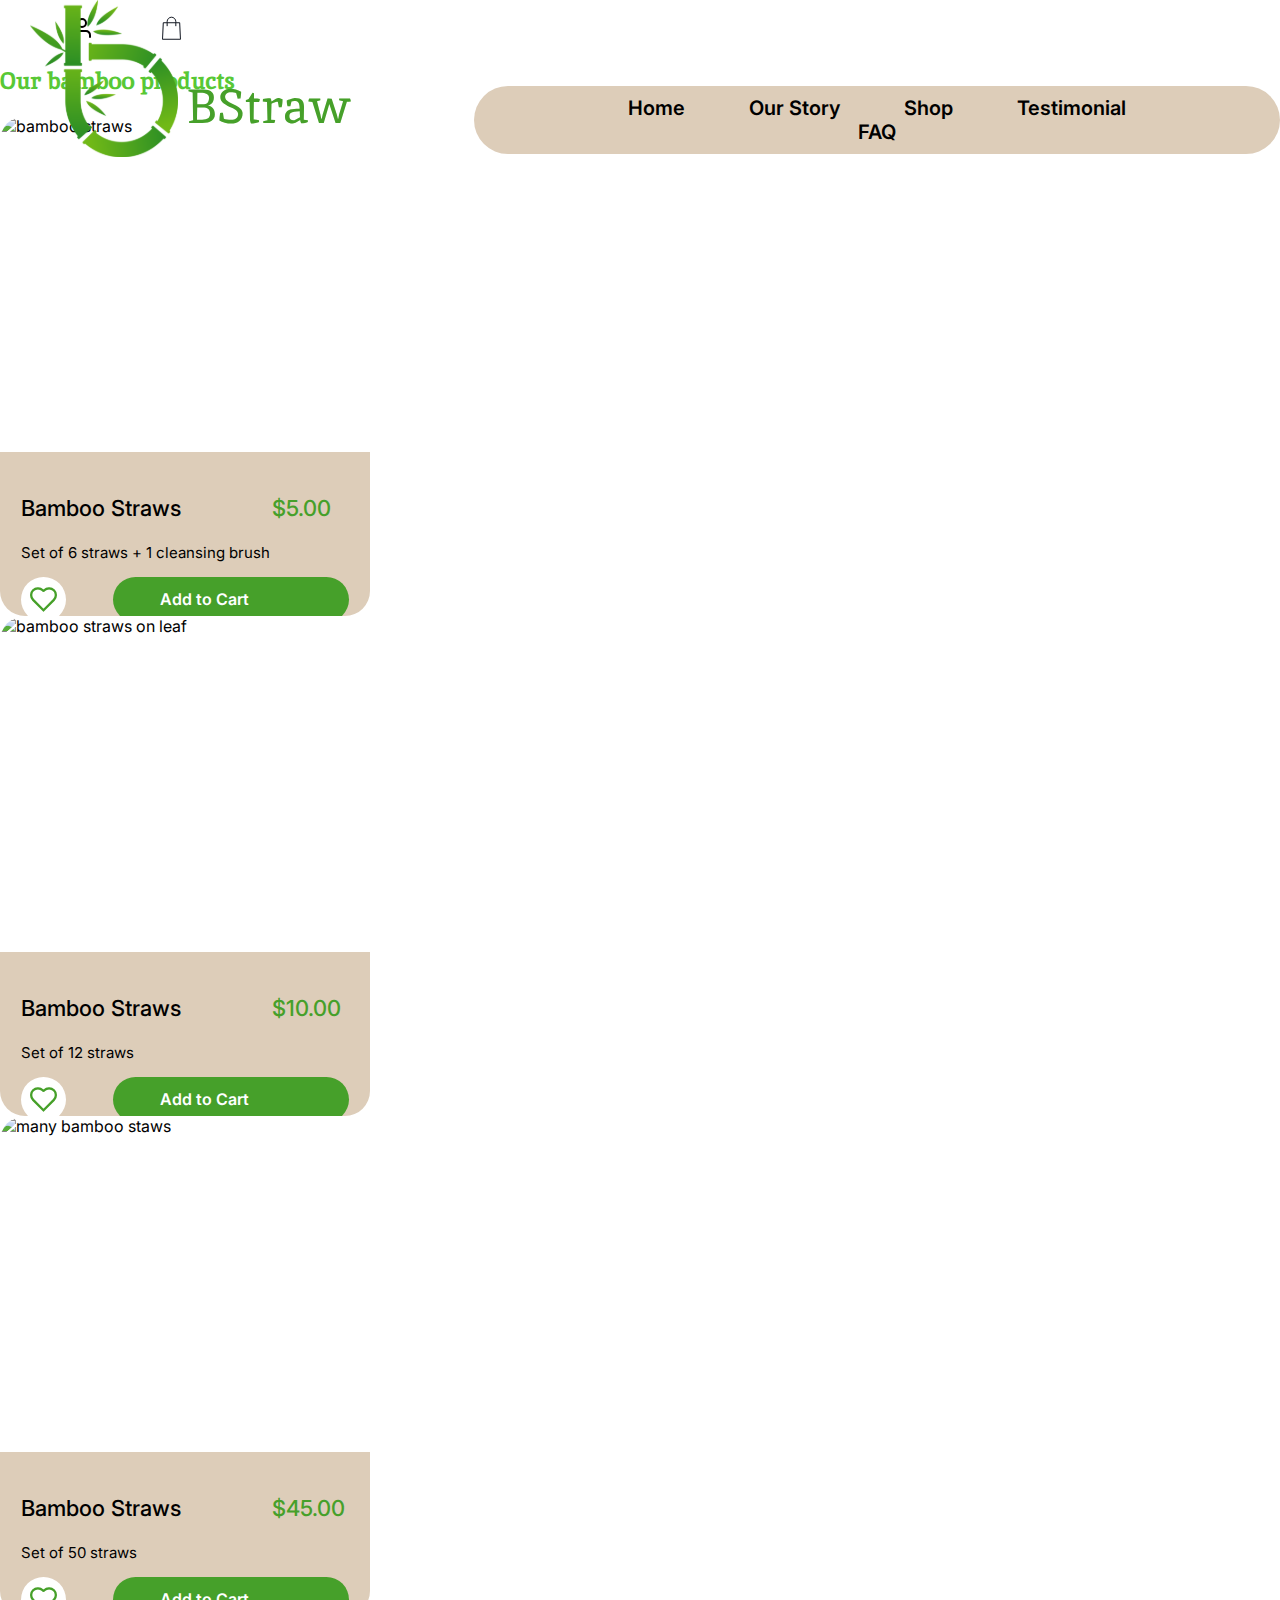
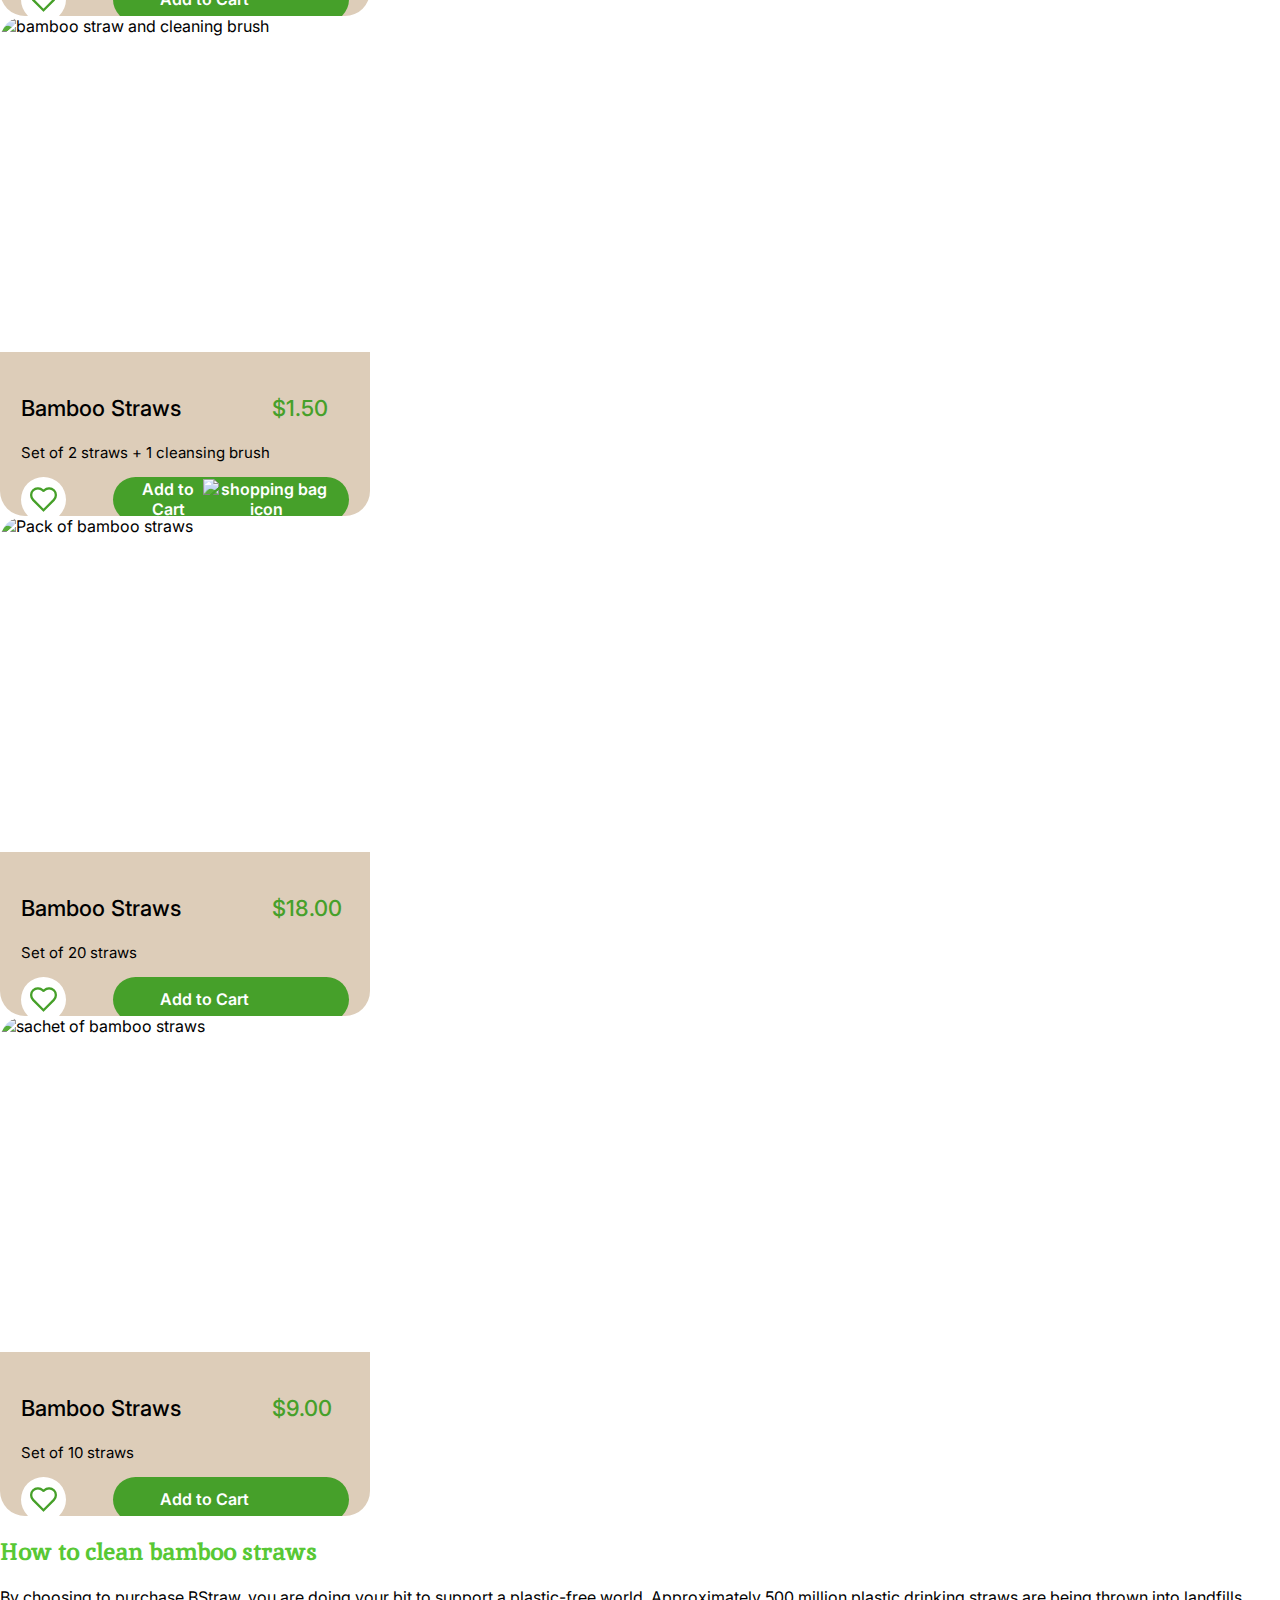
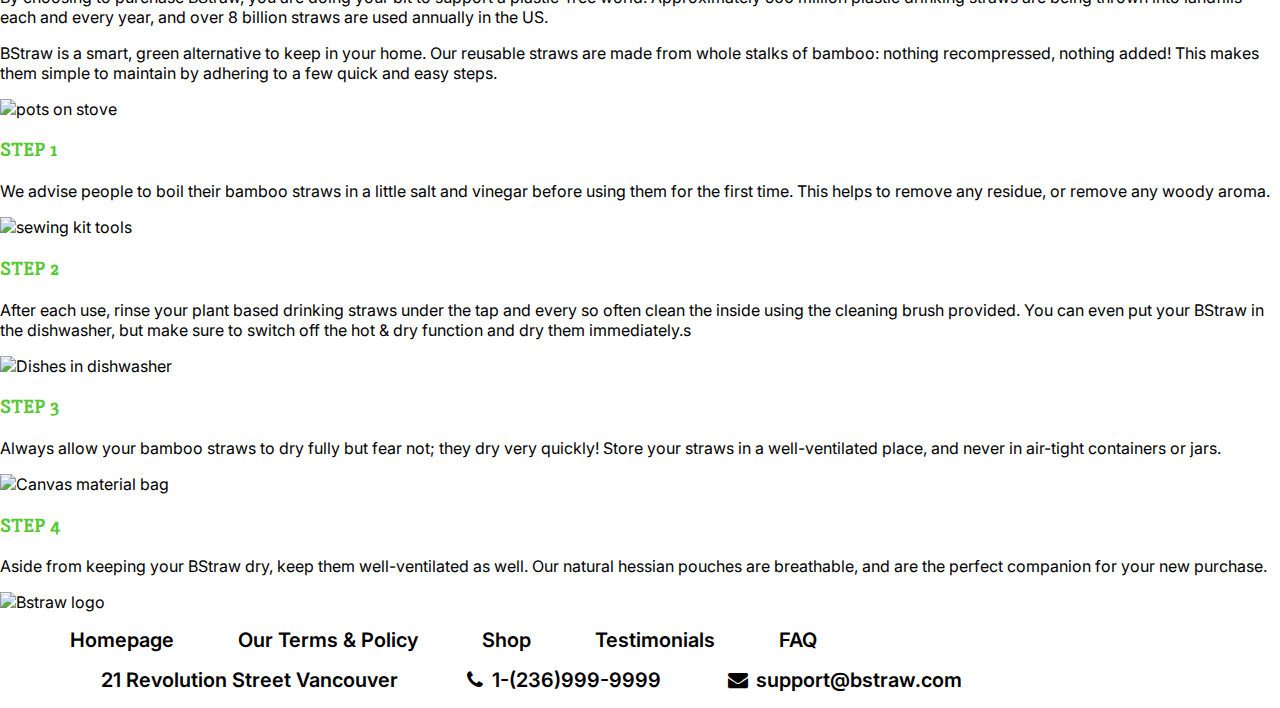
==== shop.html @ 6b4a61f8 "Completed static pages" ====
<!DOCTYPE html>
<html lang="en">
    <head>
        <meta charset="UTF-8" />
        <meta http-equiv="X-UA-Compatible" content="IE=edge" />
        <meta name="viewport" content="width=device-width, initial-scale=1.0" />
        <link rel="shortcut icon" type="image/png" href="images/Bstraw-noword-logo.png">
        <link rel="preconnect" href="https://fonts.googleapis.com" />
        <link rel="preconnect" href="https://fonts.gstatic.com" crossorigin />
        <link
            rel="stylesheet"
            href="https://cdnjs.cloudflare.com/ajax/libs/font-awesome/4.7.0/css/font-awesome.min.css"
        />
        <link
            href="https://fonts.googleapis.com/css2?family=Inika&family=Inter:wght@400;500;600&display=swap"
            rel="stylesheet"
        />
        <link rel="stylesheet" href="/styles/styles.css" />
        <title>Shop</title>
    </head>
    <body>
        <header class="shop-header">
            <div class="logo">
                <img src="./images/SVG/logo.svg" alt="">
            </div>
            <div class="nav">
                <nav>
                    <ul class="nav-box">
                        <li><a href="/">Home</a></li>
                        <li><a href="#">Our Story</a></li>
                        <li><a href="/shop">Shop</a></li>
                        <li><a href="#">Testimonial</a></li>
                        <li><a href="#">FAQ</a></li>
                        
                    </ul>
                </nav>
                <ul class="nav-box2">
                    <li><a href="#">
                        <img src="./images/SVG/profile.svg" alt="profile icon">
                    </a></li>
                    <li><a href="#">
                        <img src="./images/SVG/cart.svg" alt="cart icon">
                    </a></li>
                </ul>
            </div>
            
            <div class="banner-text">
                <h2>Our bamboo products</h2>
            </div>
        </header>
        <main>
            
            <section class="production-cards-section">
                <div class="production-cards-row">
                    <div class="production-card">
                        <div class="card-top">
                            <img src="images/product-1.jpeg" alt="bamboo straws" />
                        </div>
                        <div class="card-bottom">
                            <div class="card-content">
                                <div class="card-text">
                                    <div class="card-text-left">
                                        <p class="card-title">Bamboo Straws</p>
                                        <p class="card-desc">
                                            Set of 6 straws + 1 cleansing brush
                                        </p>
                                    </div>
                                    <div class="card-price">
                                        <p>$5.00</p>
                                    </div>
                                </div>
                                <div class="card-buttons">
                                    <div class="card-heart-button">
                                        <svg
                                            class="heart-button-img"
                                            viewBox="0 0 24 22"
                                            fill="none"
                                            xmlns="http://www.w3.org/2000/svg"
                                        >
                                            <path
                                                d="M2.77216 2.77216C0.40928 5.13503 0.409282 8.96602 2.77216 11.3289L11.937 20.4937L12 20.4307L12.0631 20.4938L21.2279 11.329C23.5908 8.96609 23.5908 5.13511 21.2279 2.77223C18.865 0.409358 15.034 0.40936 12.6712 2.77224L12.3536 3.08978C12.1584 3.28505 11.8418 3.28505 11.6465 3.08978L11.3289 2.77216C8.96601 0.409281 5.13503 0.409282 2.77216 2.77216Z"
                                                stroke="#46a02a"
                                                stroke-width="2"
                                            />
                                            <path
                                                d="M2.77216 2.77216C0.40928 5.13503 0.409282 8.96602 2.77216 11.3289L11.937 20.4937L12 20.4307L12.0631 20.4938L21.2279 11.329C23.5908 8.96609 23.5908 5.13511 21.2279 2.77223C18.865 0.409358 15.034 0.40936 12.6712 2.77224L12.3536 3.08978C12.1584 3.28505 11.8418 3.28505 11.6465 3.08978L11.3289 2.77216C8.96601 0.409281 5.13503 0.409282 2.77216 2.77216Z"
                                                stroke="#46a02a"
                                                stroke-opacity="0.2"
                                                stroke-width="2"
                                            />
                                        </svg>
                                    </div>
                                    <div class="card-cart-button">
                                        <p>Add to Cart</p>
                                        <img
                                            src="images/shopping bag.svg"
                                            alt=""
                                            class="cart-button-img"
                                        />
                                    </div>
                                </div>
                            </div>
                        </div>
                    </div>
                    <div class="production-card">
                        <div class="card-top">
                            <img src="images/product-2.jpeg" alt="bamboo straws on leaf" />
                        </div>
                        <div class="card-bottom">
                            <div class="card-content">
                                <div class="card-text">
                                    <div class="card-text-left">
                                        <p class="card-title">Bamboo Straws</p>
                                        <p class="card-desc">
                                            Set of 12 straws
                                        </p>
                                    </div>
                                    <div class="card-price">
                                        <p>$10.00</p>
                                    </div>
                                </div>
                                <div class="card-buttons">
                                    <div class="card-heart-button">
                                        <svg
                                            class="heart-button-img"
                                            viewBox="0 0 24 22"
                                            fill="none"
                                            xmlns="http://www.w3.org/2000/svg"
                                        >
                                            <path
                                                d="M2.77216 2.77216C0.40928 5.13503 0.409282 8.96602 2.77216 11.3289L11.937 20.4937L12 20.4307L12.0631 20.4938L21.2279 11.329C23.5908 8.96609 23.5908 5.13511 21.2279 2.77223C18.865 0.409358 15.034 0.40936 12.6712 2.77224L12.3536 3.08978C12.1584 3.28505 11.8418 3.28505 11.6465 3.08978L11.3289 2.77216C8.96601 0.409281 5.13503 0.409282 2.77216 2.77216Z"
                                                stroke="#46a02a"
                                                stroke-width="2"
                                            />
                                            <path
                                                d="M2.77216 2.77216C0.40928 5.13503 0.409282 8.96602 2.77216 11.3289L11.937 20.4937L12 20.4307L12.0631 20.4938L21.2279 11.329C23.5908 8.96609 23.5908 5.13511 21.2279 2.77223C18.865 0.409358 15.034 0.40936 12.6712 2.77224L12.3536 3.08978C12.1584 3.28505 11.8418 3.28505 11.6465 3.08978L11.3289 2.77216C8.96601 0.409281 5.13503 0.409282 2.77216 2.77216Z"
                                                stroke="#46a02a"
                                                stroke-opacity="0.2"
                                                stroke-width="2"
                                            />
                                        </svg>
                                    </div>
                                    <div class="card-cart-button">
                                        <p>Add to Cart</p>
                                        <img
                                            src="images/shopping bag.svg"
                                            alt=""
                                            class="cart-button-img"
                                        />
                                    </div>
                                </div>
                            </div>
                        </div>
                    </div>
                    <div class="production-card">
                        <div class="card-top">
                            <img src="images/product-3.jpg" alt="many bamboo staws" />
                        </div>
                        <div class="card-bottom">
                            <div class="card-content">
                                <div class="card-text">
                                    <div class="card-text-left">
                                        <p class="card-title">Bamboo Straws</p>
                                        <p class="card-desc">
                                            Set of 50 straws
                                        </p>
                                    </div>
                                    <div class="card-price">
                                        <p>$45.00</p>
                                    </div>
                                </div>
                                <div class="card-buttons">
                                    <div class="card-heart-button">
                                        <svg
                                            class="heart-button-img"
                                            viewBox="0 0 24 22"
                                            fill="none"
                                            xmlns="http://www.w3.org/2000/svg"
                                        >
                                            <path
                                                d="M2.77216 2.77216C0.40928 5.13503 0.409282 8.96602 2.77216 11.3289L11.937 20.4937L12 20.4307L12.0631 20.4938L21.2279 11.329C23.5908 8.96609 23.5908 5.13511 21.2279 2.77223C18.865 0.409358 15.034 0.40936 12.6712 2.77224L12.3536 3.08978C12.1584 3.28505 11.8418 3.28505 11.6465 3.08978L11.3289 2.77216C8.96601 0.409281 5.13503 0.409282 2.77216 2.77216Z"
                                                stroke="#46a02a"
                                                stroke-width="2"
                                            />
                                            <path
                                                d="M2.77216 2.77216C0.40928 5.13503 0.409282 8.96602 2.77216 11.3289L11.937 20.4937L12 20.4307L12.0631 20.4938L21.2279 11.329C23.5908 8.96609 23.5908 5.13511 21.2279 2.77223C18.865 0.409358 15.034 0.40936 12.6712 2.77224L12.3536 3.08978C12.1584 3.28505 11.8418 3.28505 11.6465 3.08978L11.3289 2.77216C8.96601 0.409281 5.13503 0.409282 2.77216 2.77216Z"
                                                stroke="#46a02a"
                                                stroke-opacity="0.2"
                                                stroke-width="2"
                                            />
                                        </svg>
                                    </div>
                                    <div class="card-cart-button">
                                        <p>Add to Cart</p>
                                        <img
                                            src="images/shopping bag.svg"
                                            alt=""
                                            class="cart-button-img"
                                        />
                                    </div>
                                </div>
                            </div>
                        </div>
                    </div>
                </div>
                <div class="production-cards-row">
                    <div class="production-card">
                        <div class="card-top">
                            <img src="images/product-4.jpg" alt="bamboo straw and cleaning brush" />
                        </div>
                        <div class="card-bottom">
                            <div class="card-content">
                                <div class="card-text">
                                    <div class="card-text-left">
                                        <p class="card-title">Bamboo Straws</p>
                                        <p class="card-desc">
                                            Set of 2 straws + 1 cleansing brush
                                        </p>
                                    </div>
                                    <div class="card-price">
                                        <p>$1.50</p>
                                    </div>
                                </div>
                                <div class="card-buttons">
                                    <div class="card-heart-button">
                                        <svg
                                            class="heart-button-img"
                                            viewBox="0 0 24 22"
                                            fill="none"
                                            xmlns="http://www.w3.org/2000/svg"
                                        >
                                            <path
                                                d="M2.77216 2.77216C0.40928 5.13503 0.409282 8.96602 2.77216 11.3289L11.937 20.4937L12 20.4307L12.0631 20.4938L21.2279 11.329C23.5908 8.96609 23.5908 5.13511 21.2279 2.77223C18.865 0.409358 15.034 0.40936 12.6712 2.77224L12.3536 3.08978C12.1584 3.28505 11.8418 3.28505 11.6465 3.08978L11.3289 2.77216C8.96601 0.409281 5.13503 0.409282 2.77216 2.77216Z"
                                                stroke="#46a02a"
                                                stroke-width="2"
                                            />
                                            <path
                                                d="M2.77216 2.77216C0.40928 5.13503 0.409282 8.96602 2.77216 11.3289L11.937 20.4937L12 20.4307L12.0631 20.4938L21.2279 11.329C23.5908 8.96609 23.5908 5.13511 21.2279 2.77223C18.865 0.409358 15.034 0.40936 12.6712 2.77224L12.3536 3.08978C12.1584 3.28505 11.8418 3.28505 11.6465 3.08978L11.3289 2.77216C8.96601 0.409281 5.13503 0.409282 2.77216 2.77216Z"
                                                stroke="#46a02a"
                                                stroke-opacity="0.2"
                                                stroke-width="2"
                                            />
                                        </svg>
                                    </div>
                                    <div class="card-cart-button">
                                        <p>Add to Cart</p>
                                        <img
                                            src="images/shopping bag.svg"
                                            alt="shopping bag icon"
                                            class="cart-button-img"
                                        />
                                    </div>
                                </div>
                            </div>
                        </div>
                    </div>
                    <div class="production-card">
                        <div class="card-top">
                            <img src="images/product-5.jpeg" alt="Pack of bamboo straws" />
                        </div>
                        <div class="card-bottom">
                            <div class="card-content">
                                <div class="card-text">
                                    <div class="card-text-left">
                                        <p class="card-title">Bamboo Straws</p>
                                        <p class="card-desc">
                                            Set of 20 straws
                                        </p>
                                    </div>
                                    <div class="card-price">
                                        <p>$18.00</p>
                                    </div>
                                </div>
                                <div class="card-buttons">
                                    <div class="card-heart-button">
                                        <svg
                                            class="heart-button-img"
                                            viewBox="0 0 24 22"
                                            fill="none"
                                            xmlns="http://www.w3.org/2000/svg"
                                        >
                                            <path
                                                d="M2.77216 2.77216C0.40928 5.13503 0.409282 8.96602 2.77216 11.3289L11.937 20.4937L12 20.4307L12.0631 20.4938L21.2279 11.329C23.5908 8.96609 23.5908 5.13511 21.2279 2.77223C18.865 0.409358 15.034 0.40936 12.6712 2.77224L12.3536 3.08978C12.1584 3.28505 11.8418 3.28505 11.6465 3.08978L11.3289 2.77216C8.96601 0.409281 5.13503 0.409282 2.77216 2.77216Z"
                                                stroke="#46a02a"
                                                stroke-width="2"
                                            />
                                            <path
                                                d="M2.77216 2.77216C0.40928 5.13503 0.409282 8.96602 2.77216 11.3289L11.937 20.4937L12 20.4307L12.0631 20.4938L21.2279 11.329C23.5908 8.96609 23.5908 5.13511 21.2279 2.77223C18.865 0.409358 15.034 0.40936 12.6712 2.77224L12.3536 3.08978C12.1584 3.28505 11.8418 3.28505 11.6465 3.08978L11.3289 2.77216C8.96601 0.409281 5.13503 0.409282 2.77216 2.77216Z"
                                                stroke="#46a02a"
                                                stroke-opacity="0.2"
                                                stroke-width="2"
                                            />
                                        </svg>
                                    </div>
                                    <div class="card-cart-button">
                                        <p>Add to Cart</p>
                                        <img
                                            src="images/shopping bag.svg"
                                            alt=""
                                            class="cart-button-img"
                                        />
                                    </div>
                                </div>
                            </div>
                        </div>
                    </div>
                    <div class="production-card">
                        <div class="card-top">
                            <img src="images/product6.png" alt="sachet of bamboo straws" />
                        </div>
                        <div class="card-bottom">
                            <div class="card-content">
                                <div class="card-text">
                                    <div class="card-text-left">
                                        <p class="card-title">Bamboo Straws</p>
                                        <p class="card-desc">
                                            Set of 10 straws
                                        </p>
                                    </div>
                                    <div class="card-price">
                                        <p>$9.00</p>
                                    </div>
                                </div>
                                <div class="card-buttons">
                                    <div class="card-heart-button">
                                        <svg
                                            class="heart-button-img"
                                            viewBox="0 0 24 22"
                                            fill="none"
                                            xmlns="http://www.w3.org/2000/svg"
                                        >
                                            <path
                                                d="M2.77216 2.77216C0.40928 5.13503 0.409282 8.96602 2.77216 11.3289L11.937 20.4937L12 20.4307L12.0631 20.4938L21.2279 11.329C23.5908 8.96609 23.5908 5.13511 21.2279 2.77223C18.865 0.409358 15.034 0.40936 12.6712 2.77224L12.3536 3.08978C12.1584 3.28505 11.8418 3.28505 11.6465 3.08978L11.3289 2.77216C8.96601 0.409281 5.13503 0.409282 2.77216 2.77216Z"
                                                stroke="#46a02a"
                                                stroke-width="2"
                                            />
                                            <path
                                                d="M2.77216 2.77216C0.40928 5.13503 0.409282 8.96602 2.77216 11.3289L11.937 20.4937L12 20.4307L12.0631 20.4938L21.2279 11.329C23.5908 8.96609 23.5908 5.13511 21.2279 2.77223C18.865 0.409358 15.034 0.40936 12.6712 2.77224L12.3536 3.08978C12.1584 3.28505 11.8418 3.28505 11.6465 3.08978L11.3289 2.77216C8.96601 0.409281 5.13503 0.409282 2.77216 2.77216Z"
                                                stroke="#46a02a"
                                                stroke-opacity="0.2"
                                                stroke-width="2"
                                            />
                                        </svg>
                                    </div>
                                    <div class="card-cart-button">
                                        <p>Add to Cart</p>
                                        <img
                                            src="images/shopping bag.svg"
                                            alt=""
                                            class="cart-button-img"
                                        />
                                    </div>
                                </div>
                            </div>
                        </div>
                    </div>
                </div>
            </section>
            <section class="how-too-section">
                <div class="how-to-content">
                    <div class="how-to-title">
                        <h2>How to clean bamboo straws</h2>
                    </div>
                    <p class="how-to-text">
                        By choosing to purchase BStraw, you are doing your bit to
                        support a plastic-free world. Approximately 500 million
                        plastic drinking straws are being thrown into landfills each
                        and every year, and over 8 billion straws are used annually
                        in the US.
                    </p>
                    <p class="how-to-text">
                        BStraw is a smart, green alternative to keep in your home.
                        Our reusable straws are made from whole stalks of bamboo:
                        nothing recompressed, nothing added! This makes them simple
                        to maintain by adhering to a few quick and easy steps.
                    </p>
                </div>
            </section>
            <section class="how-to-steps-section">
                <div class="how-to-step-container">
                    <div class="step-img-container">
                        <img
                            class="step-img"
                            src="images/step-1.jpg"
                            alt="pots on stove"
                        />
                    </div>
                    <div class="how-to-step-text">
                        <h3>STEP 1</h3>
                        <p>
                            We advise people to boil their bamboo straws in a little
                            salt and vinegar before using them for the first time.
                            This helps to remove any residue, or remove any woody
                            aroma.
                        </p>
                    </div>
                </div>
                <div class="how-to-step-container">
                    <div class="step-img-container">
                        <img
                            class="step-img"
                            src="images/step-2.jpg"
                            alt="sewing kit tools"
                        />
                    </div>
                    <div class="how-to-step-text">
                        <h3>STEP 2</h3>
                        <p>
                            After each use, rinse your plant based drinking straws
                            under the tap and every so often clean the inside using
                            the cleaning brush provided. You can even put your
                            BStraw in the dishwasher, but make sure to switch off
                            the hot & dry function and dry them immediately.s
                        </p>
                    </div>
                </div>
                <div class="how-to-step-container">
                    <div class="step-img-container">
                        <img
                            class="step-img"
                            src="images/step-3.jpg"
                            alt="Dishes in dishwasher"
                            height=""
                        />
                    </div>
                    <div class="how-to-step-text">
                        <h3>STEP 3</h3>
                        <p>
                            Always allow your bamboo straws to dry fully but fear
                            not; they dry very quickly! Store your straws in a
                            well-ventilated place, and never in air-tight containers
                            or jars.
                        </p>
                    </div>
                </div>
                <div class="how-to-step-container">
                    <div class="step-img-container">
                        <img
                            class="step-img"
                            src="images/step-4.jpg"
                            alt="Canvas material bag"
                        />
                    </div>
                    <div class="how-to-step-text">
                        <h3>STEP 4</h3>
                        <p>
                            Aside from keeping your BStraw dry, keep them
                            well-ventilated as well. Our natural hessian pouches are
                            breathable, and are the perfect companion for your new
                            purchase.
                        </p>
                    </div>
                </div>
            </section>
        </main>
        <footer class="footer">
            <div class="footer-container">
                <img src="images/Bstraw-logo.png" alt="Bstraw logo" />

                <ul class="footer-nav">
                    <a href="/" title="Link to homepage">Homepage</a>
                    <a href="x.html" title="Link to Terms & Policy page"
                        >Our Terms & Policy</a
                    >
                    <a href="/shop.html" title="Link to  page">Shop</a>
                    <a href="x.html" title="Link to  page">Testimonials</a>
                    <a href="x.html" title="Link to  page">FAQ</a>
                </ul>
                <ul class="footer-links">
                    <a
                        href="https://goo.gl/maps/5b1QUBSFrrva4EyL8"
                        target="_blank"
                        ><i class="fa fa-fw fa-location-pin"></i> 21 Revolution
                        Street Vancouver</a
                    >
                    <a href="tel:+3062030509" target="_blank"
                        ><i class="fa fa-fw fa-phone"></i> 1-(236)999-9999</a
                    >
                    <a href="" title="Link to  page"
                        ><i class="fa fa-fw fa-envelope"></i> support@bstraw.com</a
                    >
                </ul>
            </div>
        </footer>
    </body>
</html>
---- styles/styles.css ----
/* Typography */
body {
    font-family: 'Inter', sans-serif;
    margin: 0;
}

h2, h3, h4, h5, h6 {
    font-family: 'Inika', serif;
    color: #58C835;
}

h1 {
    font-family: 'Inika', serif; 
}

/* Header */
.login-box {
    border-radius: 50px;
    background-color: #DDCDB9;
    position: absolute;
    text-align: center;
    padding: 9px 8px;
    right: 10%;
    top: 70px;
}

.login-box img {
    width: 20px;
    height: auto;
}

.login-box a {
    margin: 10px;
}

/* Navigation bar*/

a {
    text-decoration: none;
    font-weight: 600;
    margin: 30px;
    font-size: 20px;
    color: black;
}

ul {
    list-style: none;
    display: block;
}

.nav-box {
    border-radius: 50px;
    background-color: #DDCDB9;
    position: absolute;
    text-align: center;
    padding: 10px 100px;
    left: 37%;
    top: 70px;
}

li {
    display: inline;

}

.nav-box a:hover {
    color: #58C835;
}

.nav-box a:active {
    color: #58C835;
}

/* Helper */
.row {
    display: flex;
    flex-direction: row;
    margin: 57px 104px 38px 104px;
    gap: 90px;
    justify-content: center;
}

.column {
    display: flex;
    flex-direction: column;
}

.text-box {
    margin: auto;
    border-radius: 25px;
    width: 465px;
    text-align: center;
}

.center { 
    text-align: center;
}

/* Logo */
.logo {
    left: 30px;
    position: absolute;
    top: 0;
}

/* Banner */
.banner {
    background: url("../images/banner.png") right top no-repeat;
    width: 100%;
    z-index: -1;
}

/* Main */

.intro {
    position: absolute;
    top: 0;
    margin: 0;
}

.intro-text {
    margin-top: 10%;
    padding-left: 104px;
}

.overview {
    position: relative;
    font-weight: 400;
    font-size: 18px;
    line-height: 27px;
}

.title {
    font-weight: 700;
    font-size: 27px;
}

/* Button */
.btn-box {
    position: relative;
    display: flex;
    flex-direction: row;
}

.btn {
    border-radius: 50px;
    padding: 10px 20px;
    border: solid #58C835;
    text-align: center;
    font-size: 16px;
    background-color: white;
}

.btn:hover {
    background-color: #58C835;
    color: white;
}

.btn:active {
    background-color: #58C835;
    color: white;
}

button {
    text-decoration: none;
    font-weight: 600;
    margin: 30px;
    font-size: 20px;
    color: black;
}

/* Our Story */
.sec-2 {
    position: relative;
    background-image: url("../images/ourstory.png");
    background-repeat: no-repeat;
    background-size: cover;
    background-position: 50% 50%;
    top: 569px;
    border-radius: 25px;
    text-align: center;
    color: white;
    margin: 200px 119px;
    padding: 50px 139px;
}

.sec-2 h2 {
    font-weight: 400;
    font-size: 48px;
}

.sec-2 p {
    font-size: 22px;
    font-weight: 500;
    line-height: 27px;
}

/* Sec-3 */
.sec-3 {
    text-align: center;
    margin: 630px 122px 100px 122px;
}

.sec-3 p {
    font-size: 22px;
    font-weight: 500;
}

.sec-3 h3 {
    font-family: 'Inika', serif;
    font-size: 30px;
}

/* Sec-4 Reusable Straw */
.sec-4 {
    background-color: #DDCDB9;
    padding-bottom: 50px;
}

.sec-4 h3 {
    font-weight: 400;
    font-size: 48px;
    margin-left: 104px;
    padding-top: 60px;
}

.sec-4 p {
    font-size: 22px;
    line-height: 27px;
    font-weight: 500;
}

/* Our Best-Seller */

.sec-5 h3 {
    font-size: 48px;
    font-weight: 400;
}

.sec-5 .text-box {
    background-color: #DDCDB9;
}

/* Testimonials */
.sec-6 {
    background-color: #DDCDB9;
    padding-top: 60px;
    padding-bottom: 60px;
}

.sec-6 .text-box {
    background-color: #58C835;
}

.sec-6 h3 {
    color: white;
    font-size: 48px;
    font-weight: 400;
}

.sec-6 h6 {
    font-size: 20px;
    font-weight: 700;
}

.sec-6 p {
    font-size: 18px;
    font-weight: 400;
    line-height: 21px;
}

.sub-sec-6 {
    background-image: url("../images/sub-sec-6-background.png");
    background-repeat: no-repeat;
    background-size: cover;
    background-position: 50% 50%;
    border-radius: 25px;
    text-align: center;
    color: white;
    padding: 79px 77px 61px 77px;
    margin: 120px 142px 146px 142px;
}

.sub-sec-6 h5 {
    color: white;
    font-weight: 700;
    font-size: 30px;
}

.sub-sec-6 p {
    font-size: 22px;
}

/* Form */
input {
    width: 100%;
    height: 50px;
    border-radius: 15px;
    border-color: #B7B7B7;
    color: #B7B7B7;
}

/* Card */
.production-card {
    width: 370px;
    height: 500px;
    border-radius: 25px;
    overflow: hidden;
    background-image: url("../imgs/product-1.jpeg");
    background-size: cover;
}

.card-bottom {
    background-color: #DDCDB9;
    height: 164px;
    display: flex;
    font-family: 'Inter', sans-serif;
}
.card-top {
    height: 336px;
    width: 100%;
}

.card-content {
    padding: 21px;
    display: flex;
    flex-direction: column;
    justify-content: space-between;
    width: 100%;
}

.card-text {
    display: flex;
}

.card-desc {
    font-size: 15px;
    font-weight: 400;
    margin-top: 3px;
}

.card-price {
    font-size: 22px;
    font-weight: 500;
    color: #46a02a;
}

.card-text-left {
    width: 251px;
}

.card-title {
    font-size: 22px;
    font-weight: 500;
    font-family: 'Inter', sans-serif;
}

.card-buttons {
    display: flex;
    align-content: center;
    justify-content: space-between;
}

.card-heart-button {
    height: 45px;
    width: 45px;
    border-radius: 50%;
    background-color: white;
    display: flex;
    align-items: center;
    justify-content: center;
}

.card-cart-button {
    height: 45px;
    width: 196px;
    border-radius: 50px;
    background-color: #46a02a;
    color: white;
    text-align: center;
    display: flex;
    align-items: center;
    justify-content: space-around;
    font-weight: 600;
    padding: 0px 20px;
    
}

.heart-button-img {
    width: 27px;
    height: 27px;
}
.heart-button-img:active {
    fill: #46a02a;
}
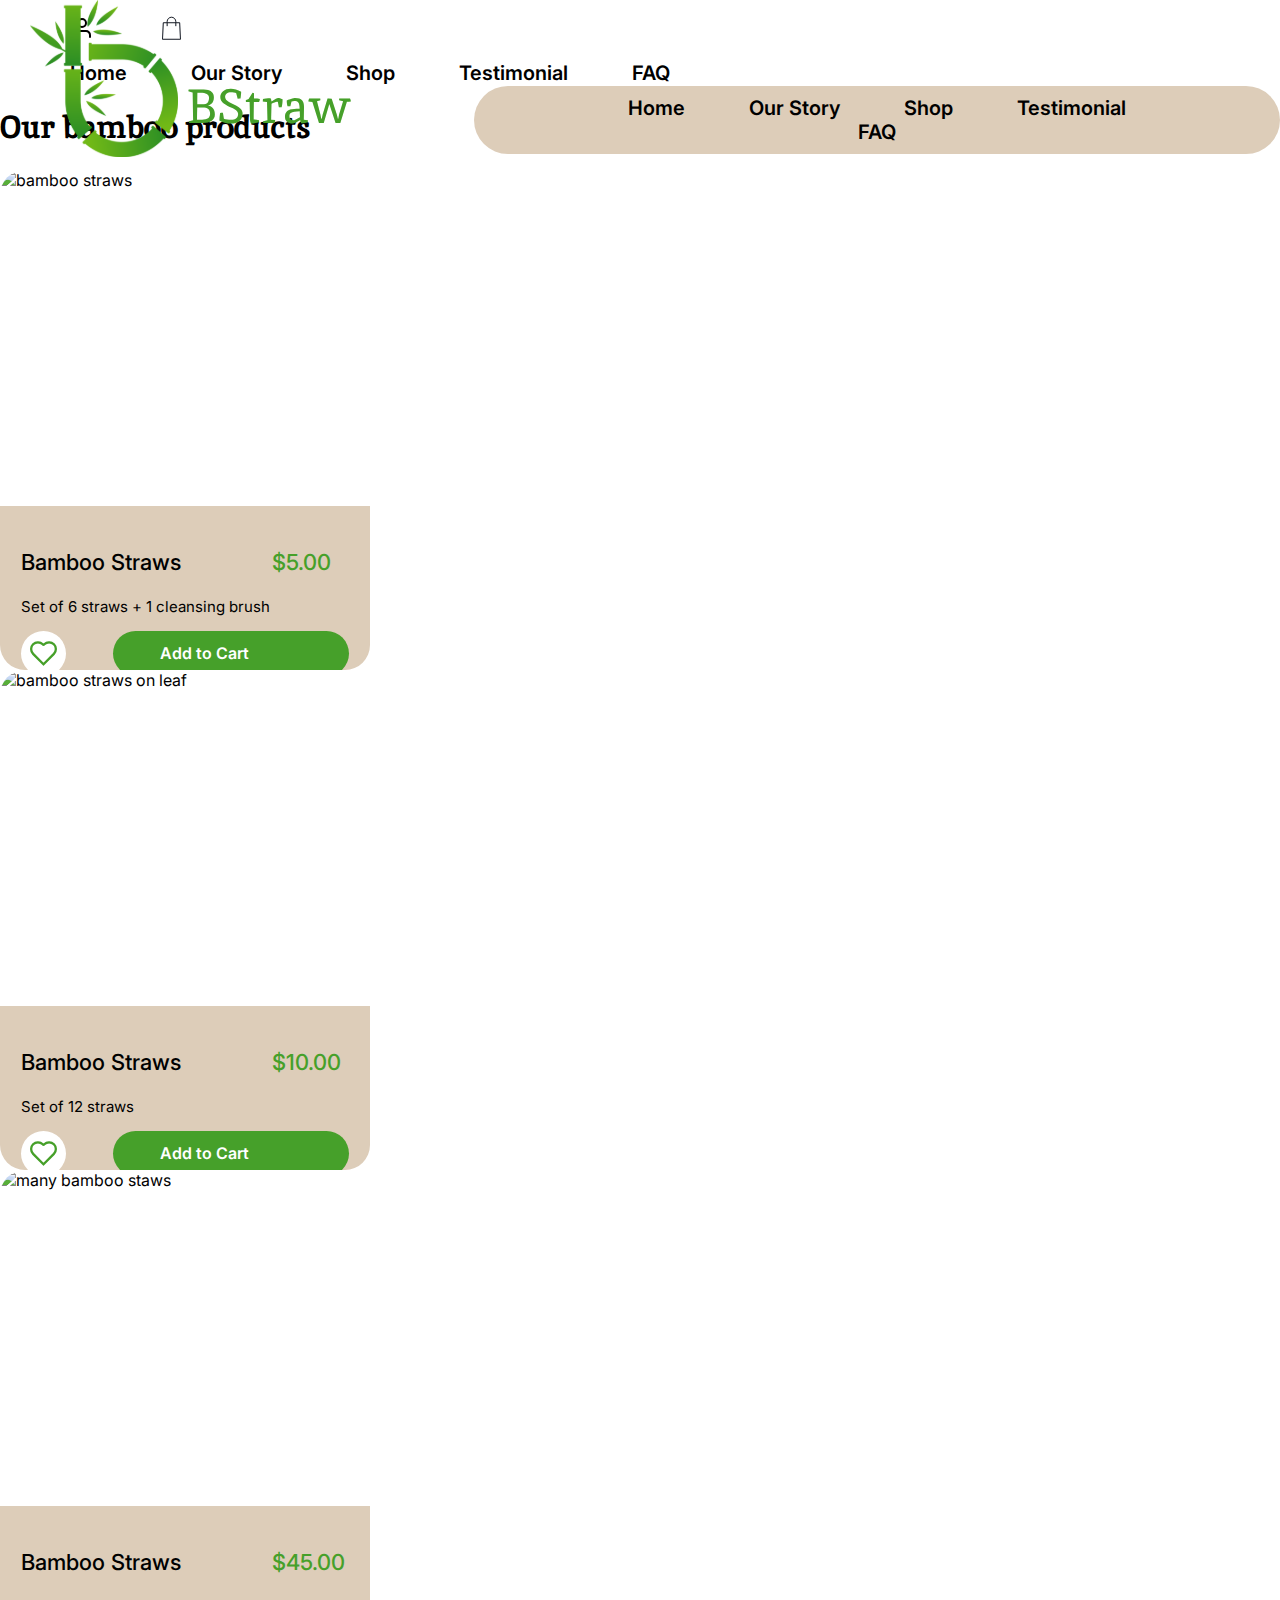
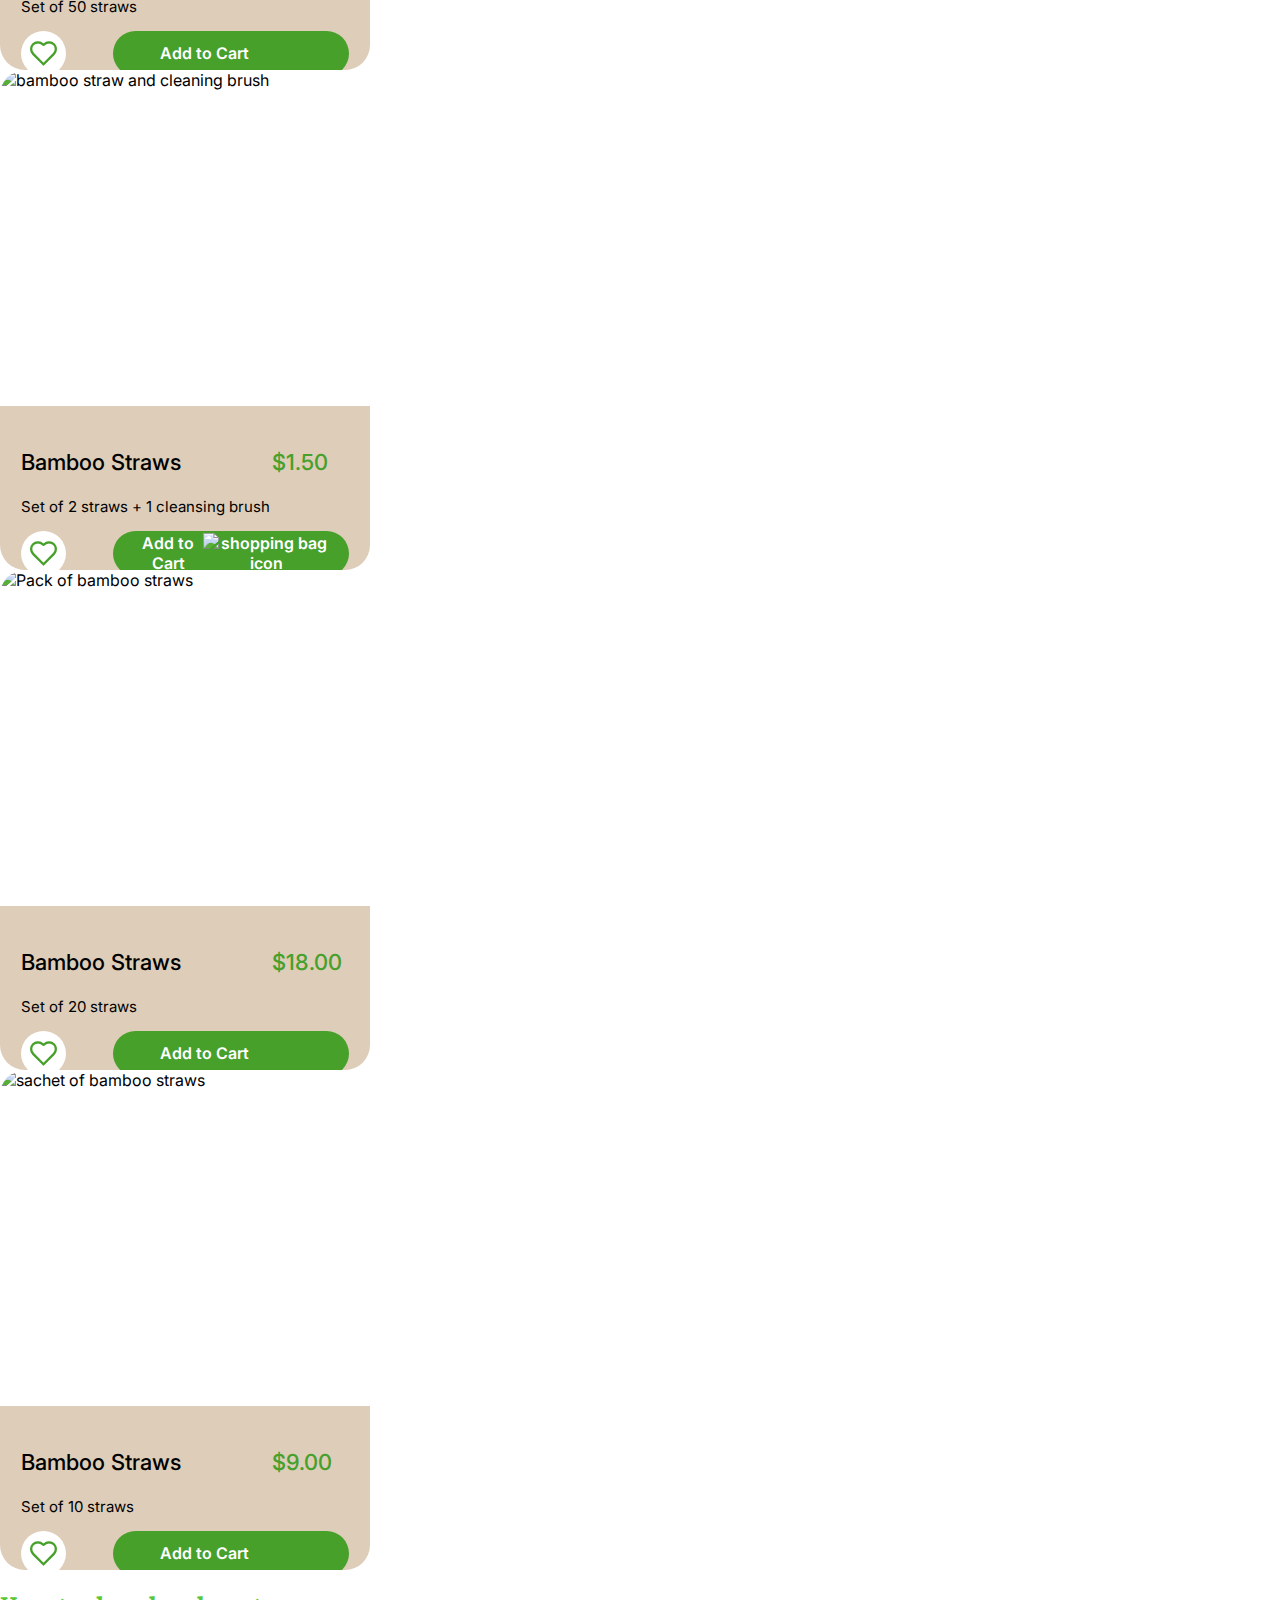
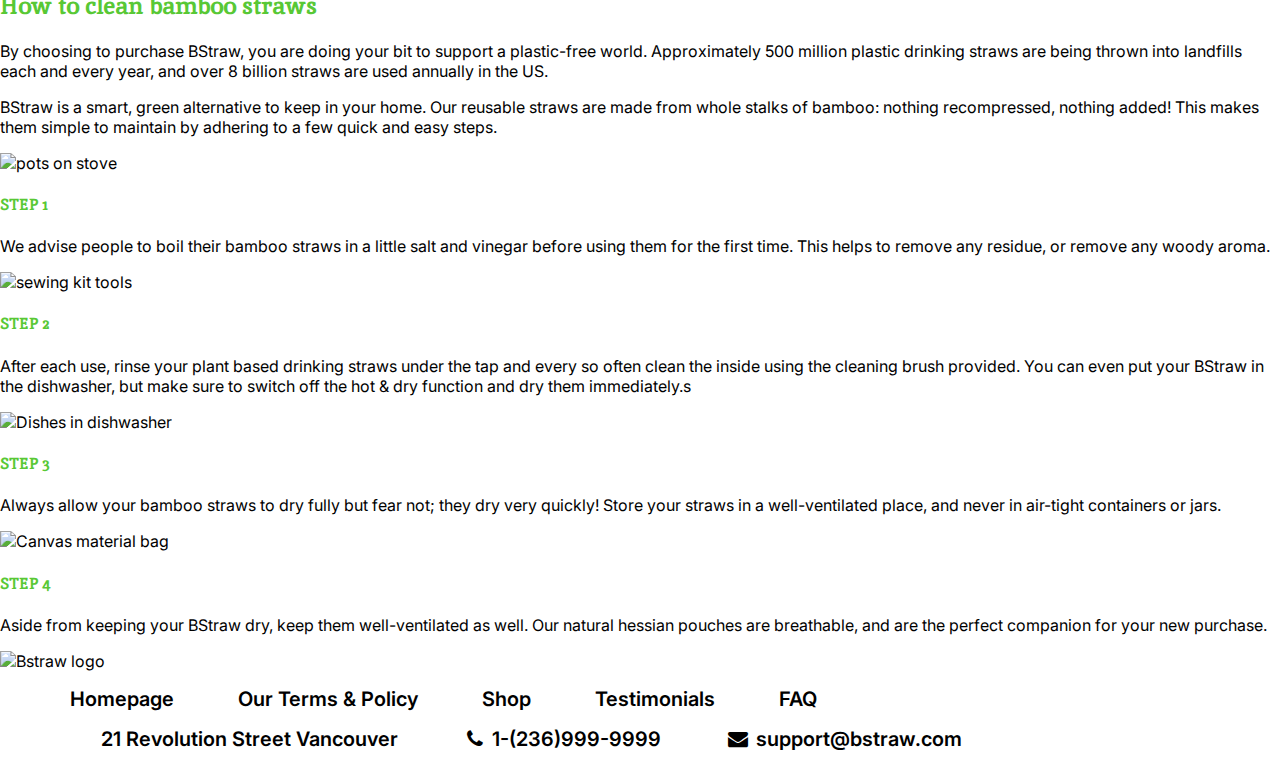
==== commit 8139c286: "Responsive fix" ====
--- a/shop.html
+++ b/shop.html
@@ -19,21 +19,20 @@
         <title>Shop</title>
     </head>
     <body>
-        <header class="shop-header">
+        <div class="">
+            <header class="header">
             <div class="logo">
                 <img src="./images/SVG/logo.svg" alt="">
             </div>
-            <div class="nav">
-                <nav>
-                    <ul class="nav-box">
-                        <li><a href="/">Home</a></li>
-                        <li><a href="#">Our Story</a></li>
-                        <li><a href="/shop">Shop</a></li>
-                        <li><a href="#">Testimonial</a></li>
-                        <li><a href="#">FAQ</a></li>
-                        
-                    </ul>
-                </nav>
+            <nav class="nav">
+                <ul class="nav-box">
+                    <li><a href="/">Home</a></li>
+                    <li><a href="#">Our Story</a></li>
+                    <li><a href="/shop.html">Shop</a></li>
+                    <li><a href="#">Testimonial</a></li>
+                    <li><a href="#">FAQ</a></li>
+                    
+                </ul>
                 <ul class="nav-box2">
                     <li><a href="#">
                         <img src="./images/SVG/profile.svg" alt="profile icon">
@@ -42,12 +41,28 @@
                         <img src="./images/SVG/cart.svg" alt="cart icon">
                     </a></li>
                 </ul>
+            </nav>
+            <div class="mobile-nav">
+                <div id="hamburger-icon" onclick="toggleMobileMenu(this)">
+                    <div class="bar1"></div>
+                    <div class="bar2"></div>
+                    <div class="bar3"></div>
+                    <ul class="mobile-menu">
+                        <li><a href="/">Home</a></li>
+                        <li><a href="#two">Our Story</a></li>
+                        <li><a href="/shop.html">Shop</a></li>
+                        <li><a href="#four">Testimonial</a></li>
+                        <li><a href="#five">FAQ</a></li>
+                    </ul>
+                </div>
             </div>
-            
-            <div class="banner-text">
-                <h2>Our bamboo products</h2>
+            </header>
+
+            <div class="shop-header">
+                <h1>Our bamboo products</h1>
             </div>
-        </header>
+            <div class="devider"></div>
+        </div>
         <main>
             
             <section class="production-cards-section">
@@ -386,7 +401,7 @@
                         />
                     </div>
                     <div class="how-to-step-text">
-                        <h3>STEP 1</h3>
+                        <h4>STEP 1</h4>
                         <p>
                             We advise people to boil their bamboo straws in a little
                             salt and vinegar before using them for the first time.
@@ -404,7 +419,7 @@
                         />
                     </div>
                     <div class="how-to-step-text">
-                        <h3>STEP 2</h3>
+                        <h4>STEP 2</h4>
                         <p>
                             After each use, rinse your plant based drinking straws
                             under the tap and every so often clean the inside using
@@ -424,7 +439,7 @@
                         />
                     </div>
                     <div class="how-to-step-text">
-                        <h3>STEP 3</h3>
+                        <h4>STEP 3</h4>
                         <p>
                             Always allow your bamboo straws to dry fully but fear
                             not; they dry very quickly! Store your straws in a
@@ -442,7 +457,7 @@
                         />
                     </div>
                     <div class="how-to-step-text">
-                        <h3>STEP 4</h3>
+                        <h4>STEP 4</h4>
                         <p>
                             Aside from keeping your BStraw dry, keep them
                             well-ventilated as well. Our natural hessian pouches are
@@ -482,5 +497,7 @@
                 </ul>
             </div>
         </footer>
+        <script src="scripts/main.js"></script>
+
     </body>
 </html>
